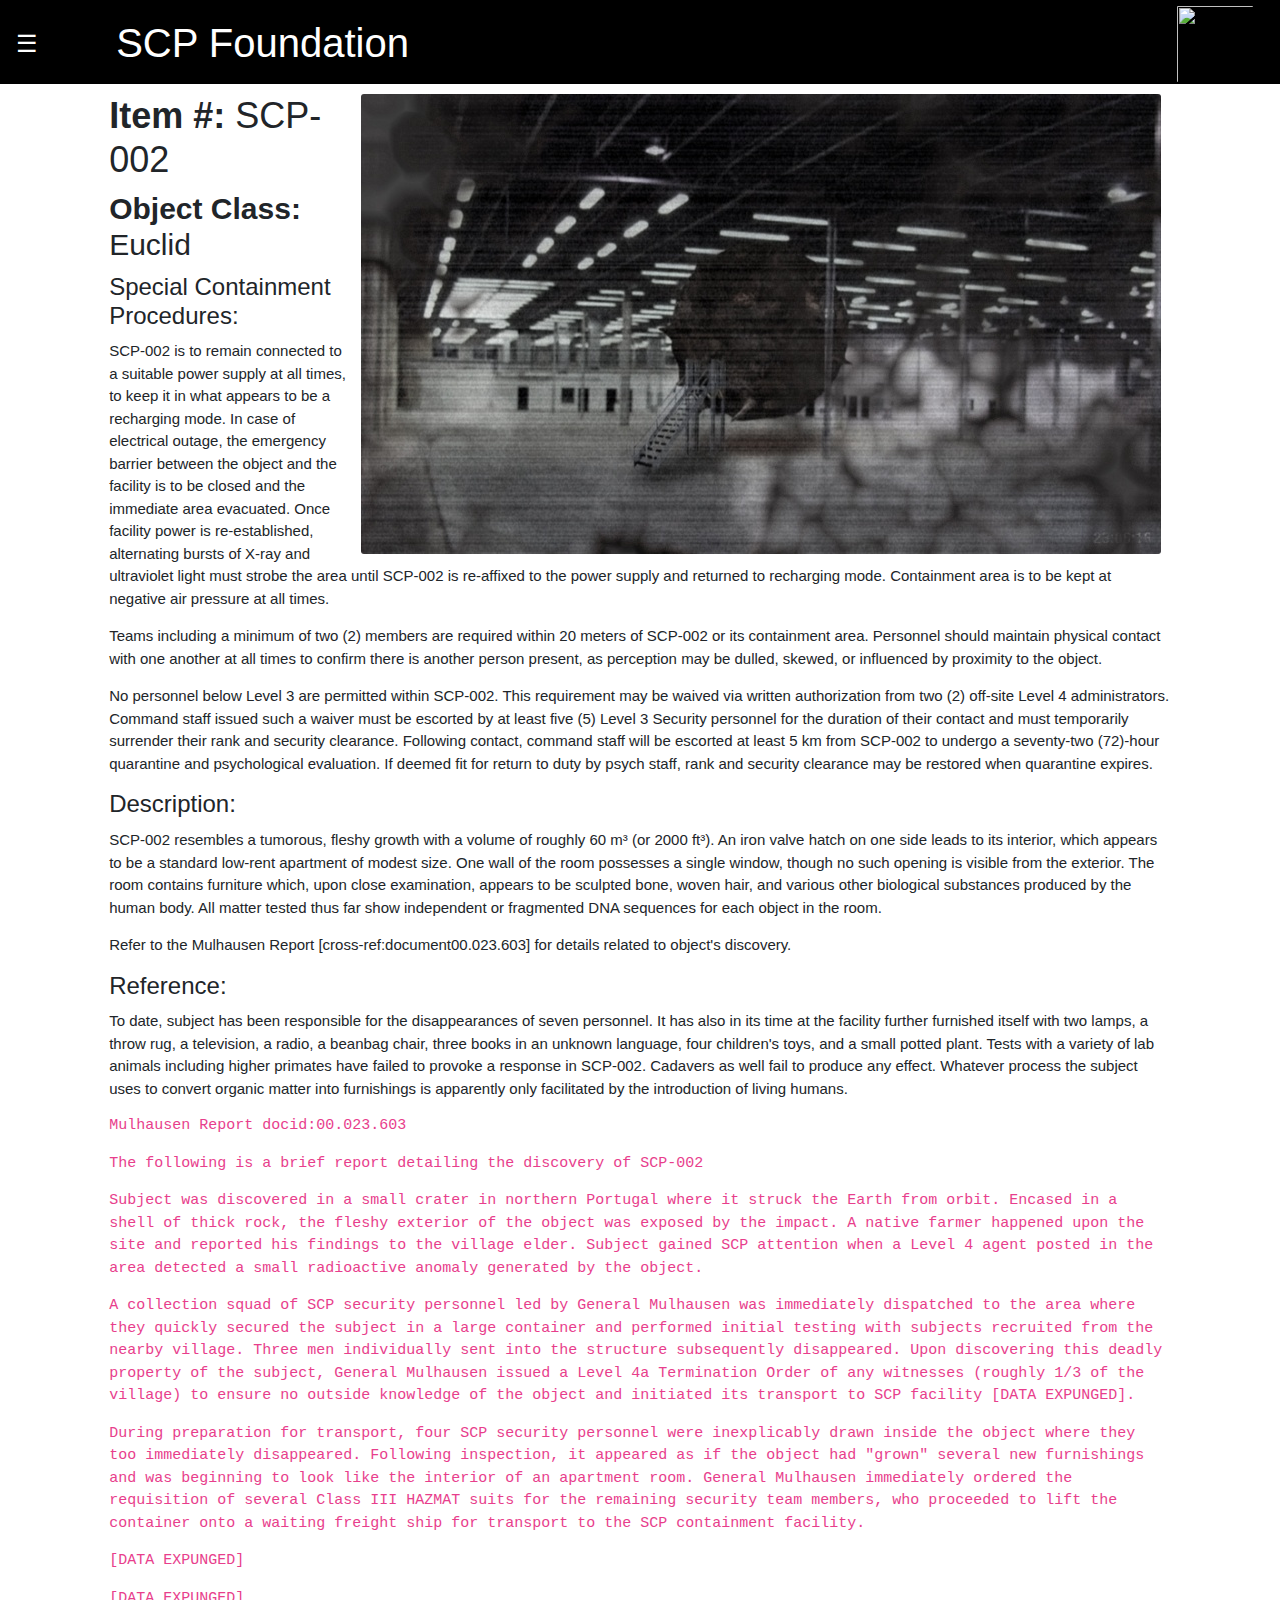
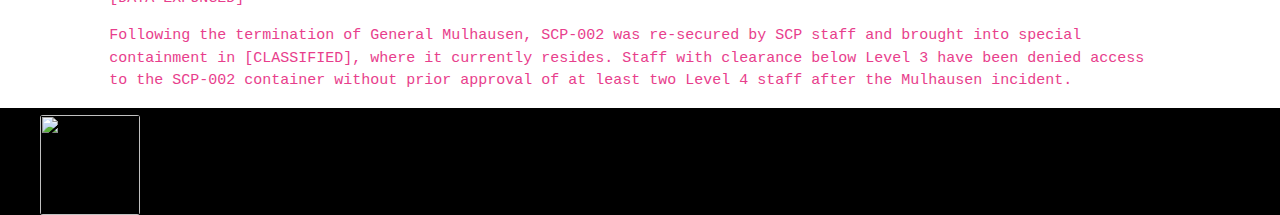
==== scp-002.html @ 9af16714 "Intial Commit" ====
<html>

    <head>
        <meta charset="UTF-8">
        <meta http-equiv="X-UA-Compatible" content="IE=edge">
        <meta name="viewport" content="width=device-width, initial-scale=1.0">
        
        <title>SCP-002 - SCP Foundation</title>

        <link rel="stylesheet" href="Css/Css.css">
        <link rel="stylesheet" href="https://maxcdn.bootstrapcdn.com/bootstrap/4.0.0/css/bootstrap.min.css" integrity="sha384-Gn5384xqQ1aoWXA+058RXPxPg6fy4IWvTNh0E263XmFcJlSAwiGgFAW/dAiS6JXm" crossorigin="anonymous">
        <link rel="stylesheet" href="https://www.w3schools.com/w3css/4/w3.css">

    </head>
    <body>
        <!-- Sidebar -->
      <div class="w3-sidebar w3-bar-block w3-border-right" style="display:none" id="mySidebar">
        <button onclick="w3_close()" class="w3-bar-item w3-large">Close &times;</button>
        <a href="scp-002.html" class="w3-bar-item w3-button active">SCP-002</a>
        <a href="scp-003.html" class="w3-bar-item w3-button">SCP-003</a>
        <a href="scp-004.html" class="w3-bar-item w3-button">SCP-004</a>
        <a href="scp-005.html" class="w3-bar-item w3-button">SCP-005</a>
        <a href="scp-006.html" class="w3-bar-item w3-button">SCP-006</a>
      </div>

      <!-- Header -->
      <div class="row" id="header">
        <div class="col-1">
          <button class="w3-button w3-xlarge head-button" onclick="w3_open()">☰</button>
        </div>
        <div class="col-11">
          <a class="navbar-brand head-text" href="Index.html" style="font-size: 40px;">SCP Foundation</a>
          <img src="images/logo.png" id="header_image">
        </div>
      </div>

      <!-- Content -->
        <div class="row">
          <div class="col-1"></div>
          <div class="col-10">
            <div id="Floatin">
              <img src="Images/800px-SCP002.jpg">
            </div>
            <h1><b>Item #: </b>SCP-002</h1>
            <h2><b>Object Class: </b>Euclid</h2>  
            <h3>Special Containment Procedures:</h3>
            <p>SCP-002 is to remain connected to a suitable power supply at all times, to keep it in what appears to be a recharging mode. In case of electrical outage, the emergency barrier between the object and the facility is to be closed and the immediate area evacuated. Once facility power is re-established, alternating bursts of X-ray and ultraviolet light must strobe the area until SCP-002 is re-affixed to the power supply and returned to recharging mode. Containment area is to be kept at negative air pressure at all times.</p>
            <p>Teams including a minimum of two (2) members are required within 20 meters of SCP-002 or its containment area. Personnel should maintain physical contact with one another at all times to confirm there is another person present, as perception may be dulled, skewed, or influenced by proximity to the object.</p>
            <p>No personnel below Level 3 are permitted within SCP-002. This requirement may be waived via written authorization from two (2) off-site Level 4 administrators. Command staff issued such a waiver must be escorted by at least five (5) Level 3 Security personnel for the duration of their contact and must temporarily surrender their rank and security clearance. Following contact, command staff will be escorted at least 5 km from SCP-002 to undergo a seventy-two (72)-hour quarantine and psychological evaluation. If deemed fit for return to duty by psych staff, rank and security clearance may be restored when quarantine expires.</p>
            <h3>Description:</h3>
            <p>SCP-002 resembles a tumorous, fleshy growth with a volume of roughly 60 m³ (or 2000 ft³). An iron valve hatch on one side leads to its interior, which appears to be a standard low-rent apartment of modest size. One wall of the room possesses a single window, though no such opening is visible from the exterior. The room contains furniture which, upon close examination, appears to be sculpted bone, woven hair, and various other biological substances produced by the human body. All matter tested thus far show independent or fragmented DNA sequences for each object in the room.</p>
            <p>Refer to the Mulhausen Report [cross-ref:document00.023.603] for details related to object's discovery.</p>
            <h3>Reference:</h3>
            <p>To date, subject has been responsible for the disappearances of seven personnel. It has also in its time at the facility further furnished itself with two lamps, a throw rug, a television, a radio, a beanbag chair, three books in an unknown language, four children's toys, and a small potted plant. Tests with a variety of lab animals including higher primates have failed to provoke a response in SCP-002. Cadavers as well fail to produce any effect. Whatever process the subject uses to convert organic matter into furnishings is apparently only facilitated by the introduction of living humans.</p>
            <p><code>Mulhausen Report docid:00.023.603</code></p>
            <p><code>The following is a brief report detailing the discovery of SCP-002</code></p>
            <p><code>Subject was discovered in a small crater in northern Portugal where it struck the Earth from orbit. Encased in a shell of thick rock, the fleshy exterior of the object was exposed by the impact. A native farmer happened upon the site and reported his findings to the village elder. Subject gained SCP attention when a Level 4 agent posted in the area detected a small radioactive anomaly generated by the object.</code></p>
            <p><code>A collection squad of SCP security personnel led by General Mulhausen was immediately dispatched to the area where they quickly secured the subject in a large container and performed initial testing with subjects recruited from the nearby village. Three men individually sent into the structure subsequently disappeared. Upon discovering this deadly property of the subject, General Mulhausen issued a Level 4a Termination Order of any witnesses (roughly 1/3 of the village) to ensure no outside knowledge of the object and initiated its transport to SCP facility [DATA EXPUNGED].</code></p>
            <p><code>During preparation for transport, four SCP security personnel were inexplicably drawn inside the object where they too immediately disappeared. Following inspection, it appeared as if the object had "grown" several new furnishings and was beginning to look like the interior of an apartment room. General Mulhausen immediately ordered the requisition of several Class III HAZMAT suits for the remaining security team members, who proceeded to lift the container onto a waiting freight ship for transport to the SCP containment facility.</code></p>
            <p><code>[DATA EXPUNGED]</code></p>
            <p><code>[DATA EXPUNGED]</code></p>
            <p><code>Following the termination of General Mulhausen, SCP-002 was re-secured by SCP staff and brought into special containment in [CLASSIFIED], where it currently resides. Staff with clearance below Level 3 have been denied access to the SCP-002 container without prior approval of at least two Level 4 staff after the Mulhausen incident.</code></p>
          </div>
          <div class="col-1"></div>
        </div>

        <div id="footer">
          <img src="images/SCP Footer.png" id="footer_image">
        </div>

        <script>
          function w3_open() {
            document.getElementById("mySidebar").style.display = "block";
            document.getElementById("mySidebar").style.width = "20%";
          }
          
          function w3_close() {
            document.getElementById("mySidebar").style.display = "none";
          }
        </script>
          
    </body>

</html>
---- Css/Css.css ----
.col-1 {width: 8.33%;}
.col-2 {width: 16.66%;}
.col-3 {width: 25%;}
.col-4 {width: 33.33%;}
.col-5 {width: 41.66%;}
.col-6 {width: 50%;}
.col-7 {width: 58.33%;}
.col-8 {width: 66.66%;}
.col-9 {width: 75%;}
.col-10 {width: 83.33%;}
.col-11 {width: 91.66%;}
.col-12 {width: 100%;}

img {
    border-radius: 3px; 
    height: auto; 
    width: 100%;    
}

b {
    text-align: center;
}

.active {
    background-color: gray;
    font-weight: bold;
}

#Floatin {
    float: right;
    margin: 10px;
}

.head {
    padding-left: 10px;
    font-size: 20px;
}

.card {
    /* Add shadows to create the "card" effect */
    text-align: center;
    box-shadow: 0 4px 8px 0 rgba(0,0,0,0.2);
    transition: 0.3s;
    margin: 10px;
    margin-bottom: 20px;
    height: 95%;
    align-items: center;

}

/* On mouse-over, add a deeper shadow */
.card:hover {
    box-shadow: 0 8px 16px 0 rgba(0,0,0,0.2);
}

/* Add some padding inside the card container */
.container {
    align-content: center;
}

#DumbImg {
    width: 80%;
}

@media only screen and (max-width: 700px) {
    .card p {
        display: none;
    }
    h2 {
        margin: 1px;
    }
    #DumbImg {
        width: 100%;
    }
}
.navbar-brand {
    margin: 7px;
}
#header {
    background-color: black;
    color: white;
}
#footer {
    background-color: black;
    width: 100%;
    padding-left: 40px;
    padding-top: 7px;
}
#footer_image {
    background-color: black;
    height: 100px;
    width: auto;
}
#header_image {
    height: 80px;
    width: auto;
    float: right;
    margin-right: 25px;
    padding: 2px;
    margin-top: 4px;
}
.head-text {
    margin-top: 8px;
}
.head-button {
    margin-top: 18px;
}
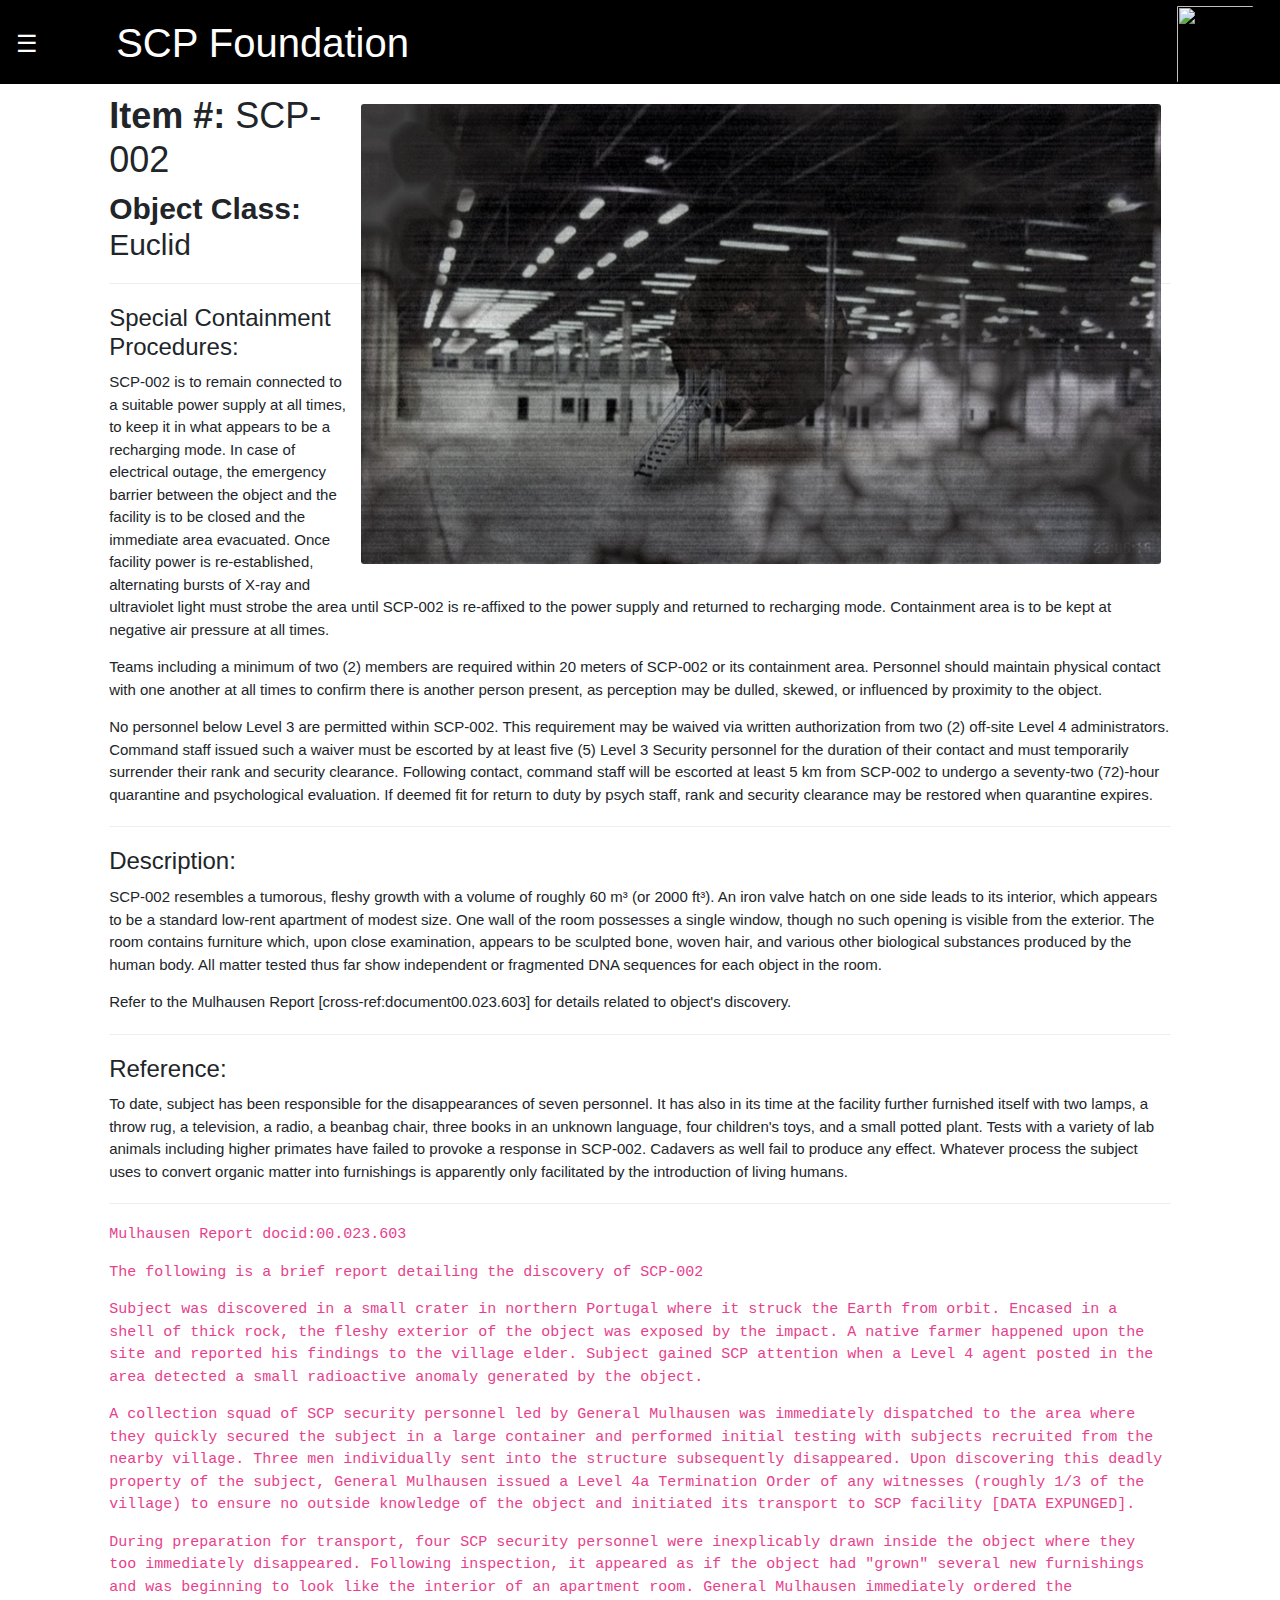
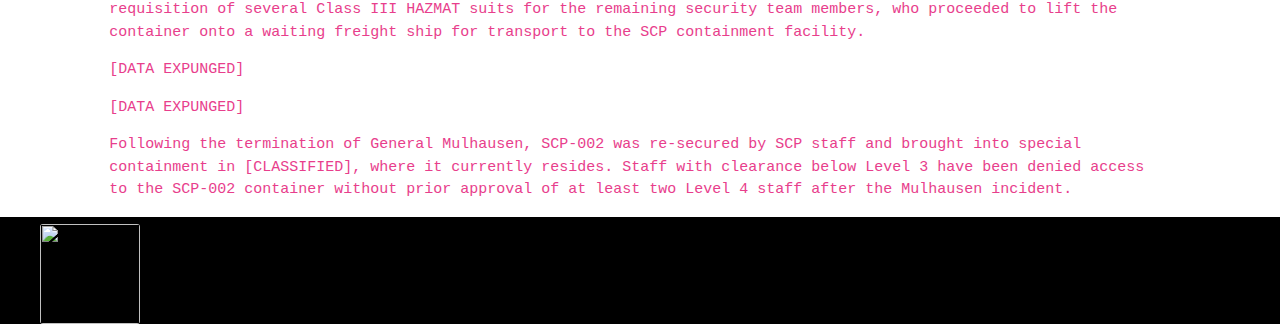
==== commit cb8b5782: "Second Commit" ====
--- a/scp-002.html
+++ b/scp-002.html
@@ -42,16 +42,20 @@
               <img src="Images/800px-SCP002.jpg">
             </div>
             <h1><b>Item #: </b>SCP-002</h1>
-            <h2><b>Object Class: </b>Euclid</h2>  
+            <h2><b>Object Class: </b>Euclid</h2> 
+            <hr> 
             <h3>Special Containment Procedures:</h3>
             <p>SCP-002 is to remain connected to a suitable power supply at all times, to keep it in what appears to be a recharging mode. In case of electrical outage, the emergency barrier between the object and the facility is to be closed and the immediate area evacuated. Once facility power is re-established, alternating bursts of X-ray and ultraviolet light must strobe the area until SCP-002 is re-affixed to the power supply and returned to recharging mode. Containment area is to be kept at negative air pressure at all times.</p>
             <p>Teams including a minimum of two (2) members are required within 20 meters of SCP-002 or its containment area. Personnel should maintain physical contact with one another at all times to confirm there is another person present, as perception may be dulled, skewed, or influenced by proximity to the object.</p>
             <p>No personnel below Level 3 are permitted within SCP-002. This requirement may be waived via written authorization from two (2) off-site Level 4 administrators. Command staff issued such a waiver must be escorted by at least five (5) Level 3 Security personnel for the duration of their contact and must temporarily surrender their rank and security clearance. Following contact, command staff will be escorted at least 5 km from SCP-002 to undergo a seventy-two (72)-hour quarantine and psychological evaluation. If deemed fit for return to duty by psych staff, rank and security clearance may be restored when quarantine expires.</p>
+            <hr>
             <h3>Description:</h3>
             <p>SCP-002 resembles a tumorous, fleshy growth with a volume of roughly 60 m³ (or 2000 ft³). An iron valve hatch on one side leads to its interior, which appears to be a standard low-rent apartment of modest size. One wall of the room possesses a single window, though no such opening is visible from the exterior. The room contains furniture which, upon close examination, appears to be sculpted bone, woven hair, and various other biological substances produced by the human body. All matter tested thus far show independent or fragmented DNA sequences for each object in the room.</p>
             <p>Refer to the Mulhausen Report [cross-ref:document00.023.603] for details related to object's discovery.</p>
+            <hr>
             <h3>Reference:</h3>
             <p>To date, subject has been responsible for the disappearances of seven personnel. It has also in its time at the facility further furnished itself with two lamps, a throw rug, a television, a radio, a beanbag chair, three books in an unknown language, four children's toys, and a small potted plant. Tests with a variety of lab animals including higher primates have failed to provoke a response in SCP-002. Cadavers as well fail to produce any effect. Whatever process the subject uses to convert organic matter into furnishings is apparently only facilitated by the introduction of living humans.</p>
+            <hr>
             <p><code>Mulhausen Report docid:00.023.603</code></p>
             <p><code>The following is a brief report detailing the discovery of SCP-002</code></p>
             <p><code>Subject was discovered in a small crater in northern Portugal where it struck the Earth from orbit. Encased in a shell of thick rock, the fleshy exterior of the object was exposed by the impact. A native farmer happened upon the site and reported his findings to the village elder. Subject gained SCP attention when a Level 4 agent posted in the area detected a small radioactive anomaly generated by the object.</code></p>
--- a/Css/Css.css
+++ b/Css/Css.css
@@ -29,6 +29,7 @@
 #Floatin {
     float: right;
     margin: 10px;
+    margin-top: 20px;
 }
 
 .head {
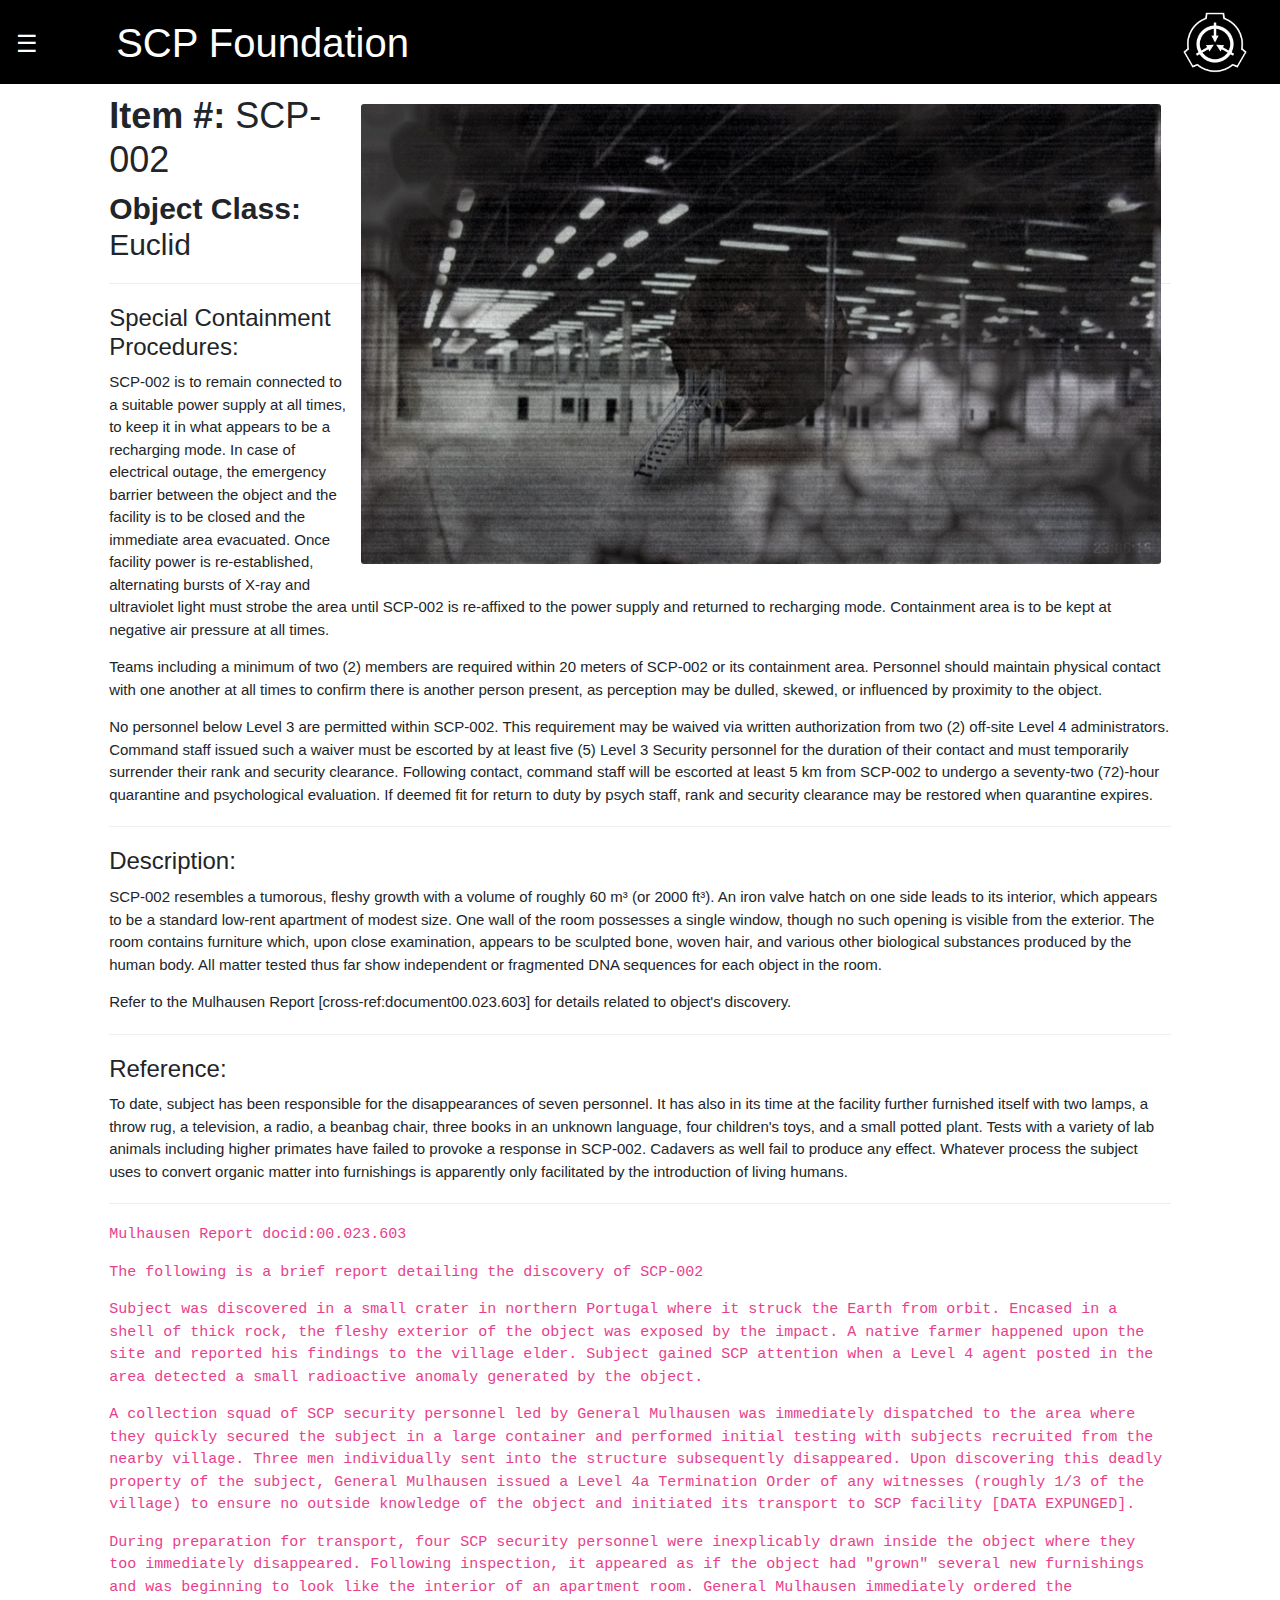
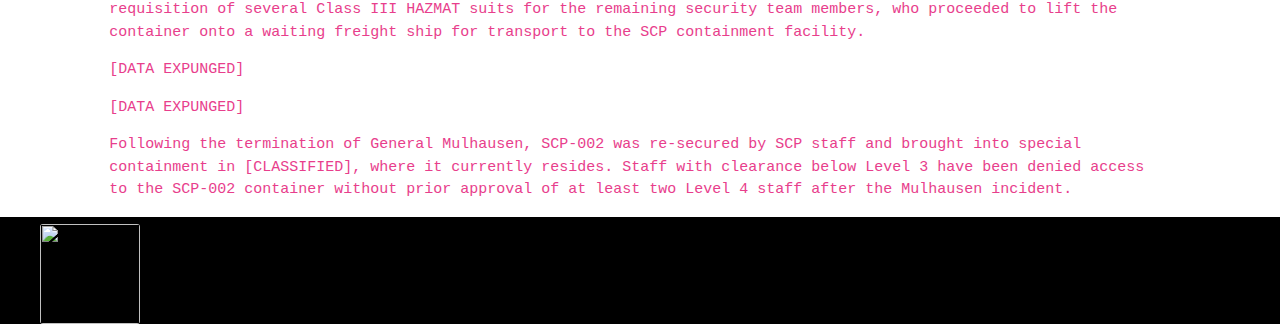
==== commit c3c946e6: "Third Commit" ====
--- a/scp-002.html
+++ b/scp-002.html
@@ -30,7 +30,7 @@
         </div>
         <div class="col-11">
           <a class="navbar-brand head-text" href="Index.html" style="font-size: 40px;">SCP Foundation</a>
-          <img src="images/logo.png" id="header_image">
+          <img src="Images/logo.png" id="header_image">
         </div>
       </div>
 
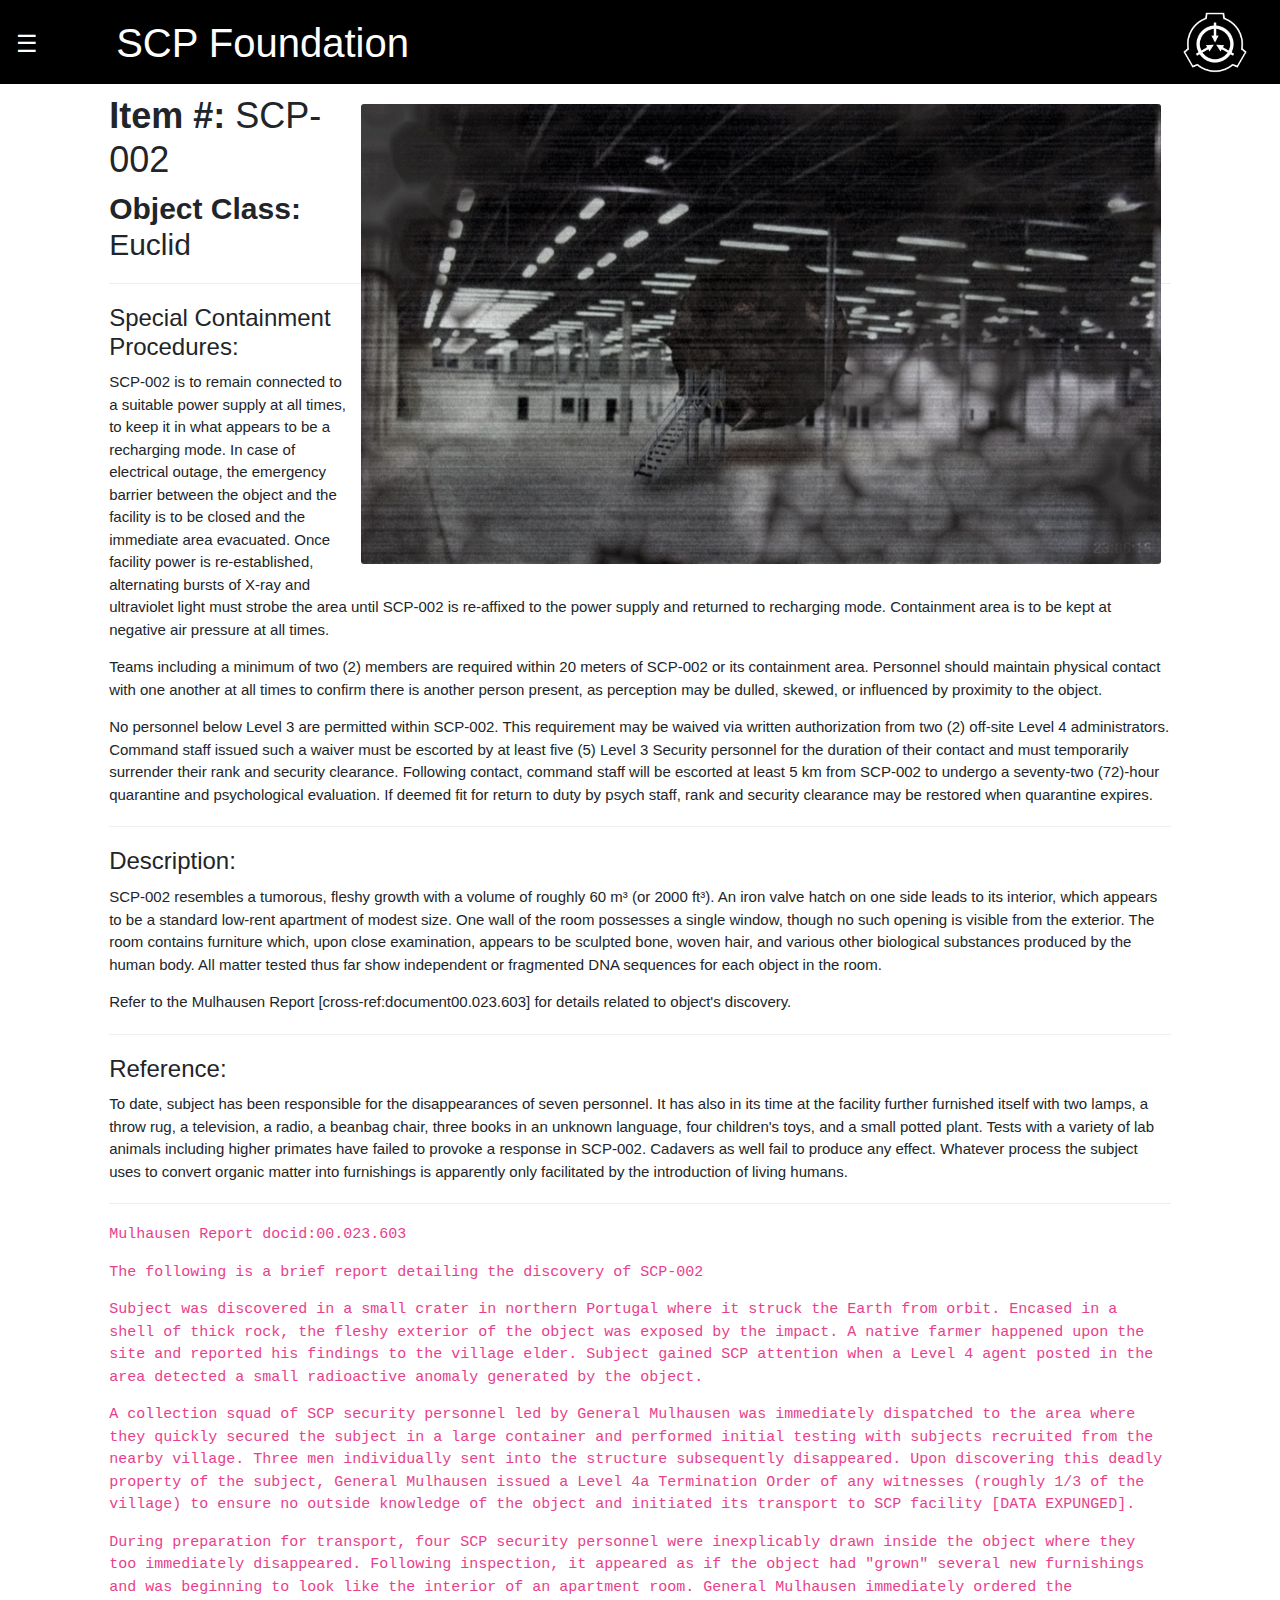
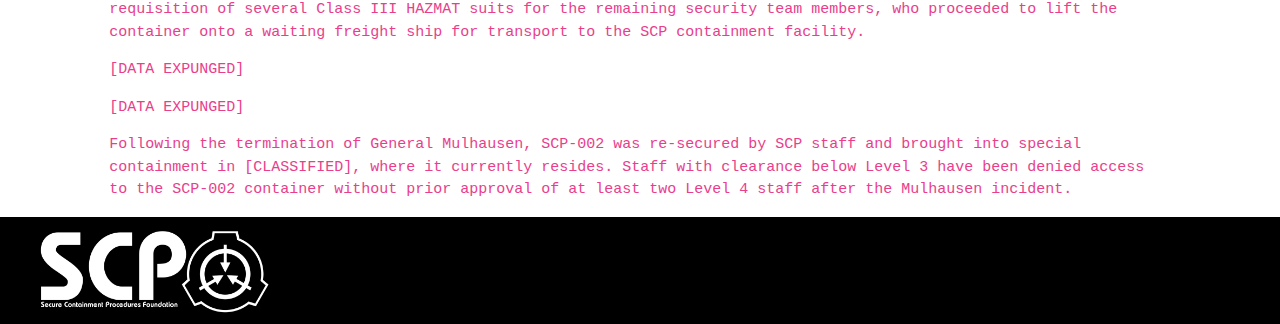
==== commit 728ed5bc: "Fourth Commit" ====
--- a/scp-002.html
+++ b/scp-002.html
@@ -30,7 +30,7 @@
         </div>
         <div class="col-11">
           <a class="navbar-brand head-text" href="Index.html" style="font-size: 40px;">SCP Foundation</a>
-          <img src="Images/logo.png" id="header_image">
+          <img src="Images/logo.png" id="header_image" alt="SCP Logo">
         </div>
       </div>
 
@@ -69,7 +69,7 @@
         </div>
 
         <div id="footer">
-          <img src="images/SCP Footer.png" id="footer_image">
+          <img src="Images/SCP_Footer.png" id="footer_image" alt="SCP Logo">
         </div>
 
         <script>
